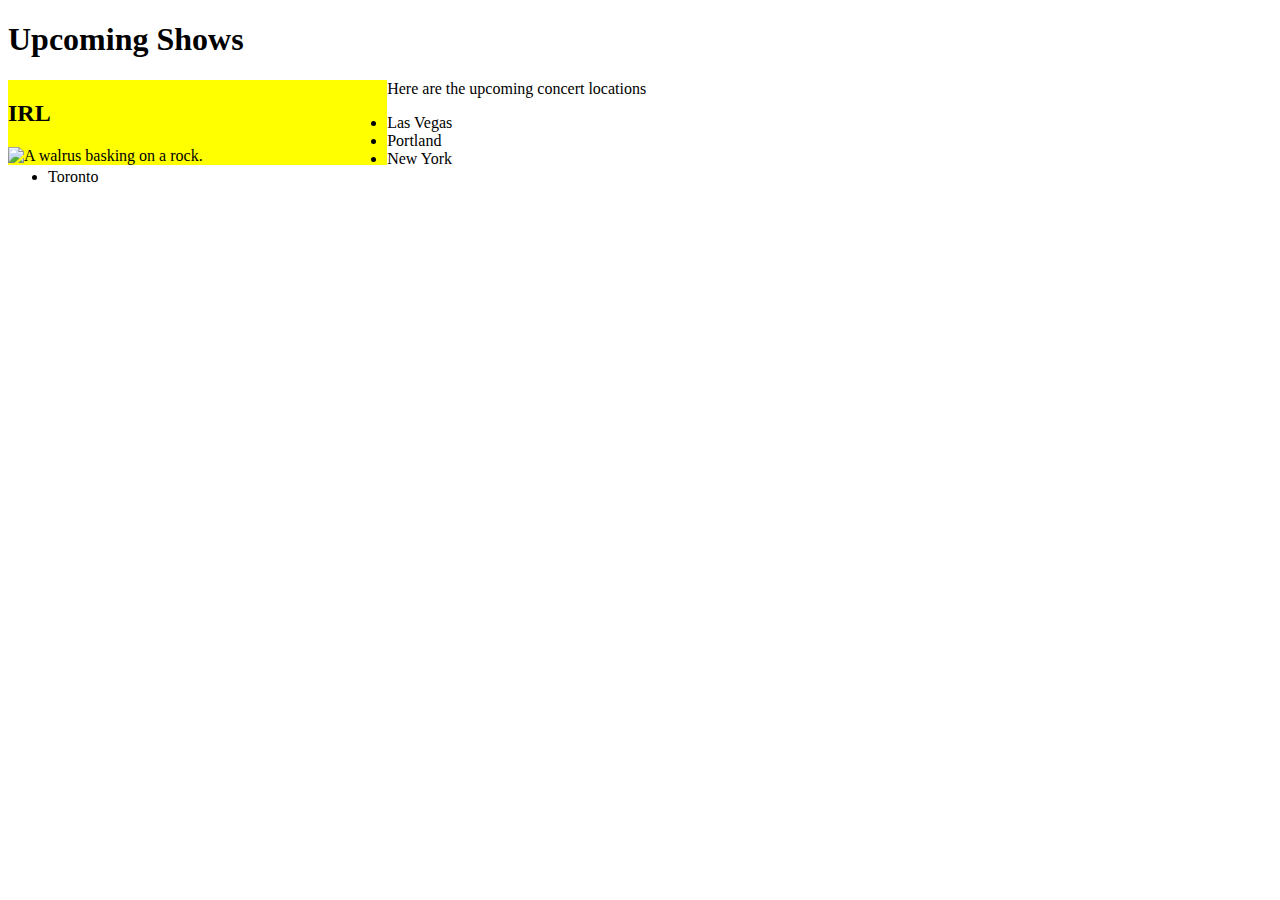
==== index.html @ c7270343 "create band page with float css" ====
<!DOCTYPE html>
<html lang="en-US">
<head>
  <link href="css/stylesband.css" rel="stylesheet" type="text/css">
  
  <title>My Favorite Band</title>
</head>
<body>
  <h1>Upcoming Shows</h1>
  <div class="sidebar">
    <h2>IRL</h2>
    <img src="https://pbs.twimg.com/profile_images/1369001556029345797/rJ6T8FRu_400x400.jpg" alt="A walrus basking on a rock.">

    </ul>
  </div>
  <p>Here are the upcoming concert locations</p>
  <ul>
    <li>Las Vegas</li>
    <li>Portland</li>
    <li>New York</li>
    <li>Toronto</li>
</body>
</html>
---- css/stylesband.css ----
.sidebar {
  width: 30%;
  float: left;
  background-color: yellow;
}
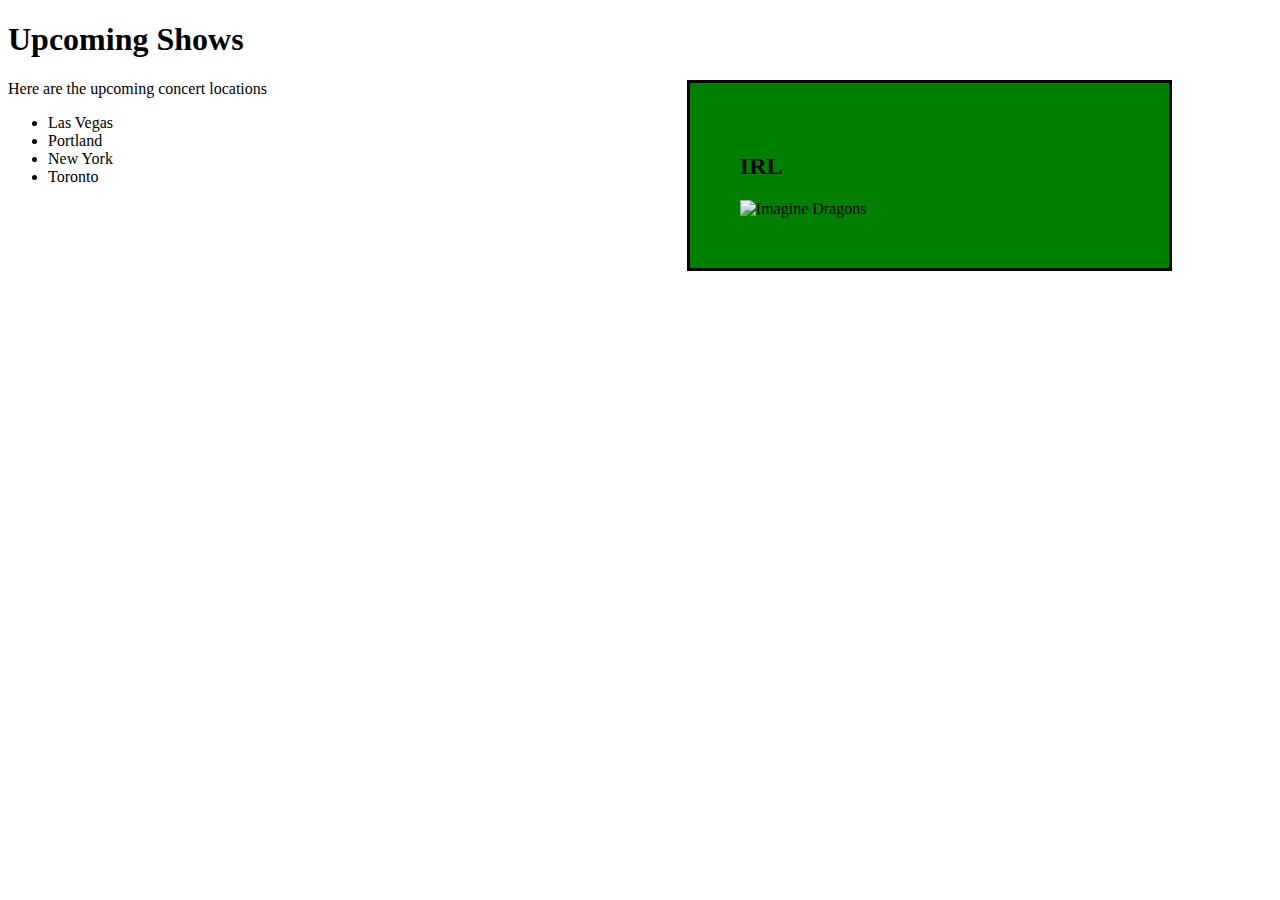
==== commit c72ee1db: "added border, padding, and margin to favorite band" ====
--- a/index.html
+++ b/index.html
@@ -3,13 +3,13 @@
 <head>
   <link href="css/stylesband.css" rel="stylesheet" type="text/css">
   
-  <title>My Favorite Band</title>
+  <title>My Favorite Band Imagine Dragons</title>
 </head>
 <body>
   <h1>Upcoming Shows</h1>
   <div class="sidebar">
     <h2>IRL</h2>
-    <img src="https://pbs.twimg.com/profile_images/1369001556029345797/rJ6T8FRu_400x400.jpg" alt="A walrus basking on a rock.">
+    <img src="https://pbs.twimg.com/profile_images/1369001556029345797/rJ6T8FRu_400x400.jpg" alt="Imagine Dragons">
 
     </ul>
   </div>
--- a/css/stylesband.css
+++ b/css/stylesband.css
@@ -1,5 +1,8 @@
 .sidebar {
   width: 30%;
-  float: left;
-  background-color: yellow;
-}+  float: right;
+  background-color: green;
+  border: solid black;
+  padding: 50px;
+  margin-right: 100px;
+}
